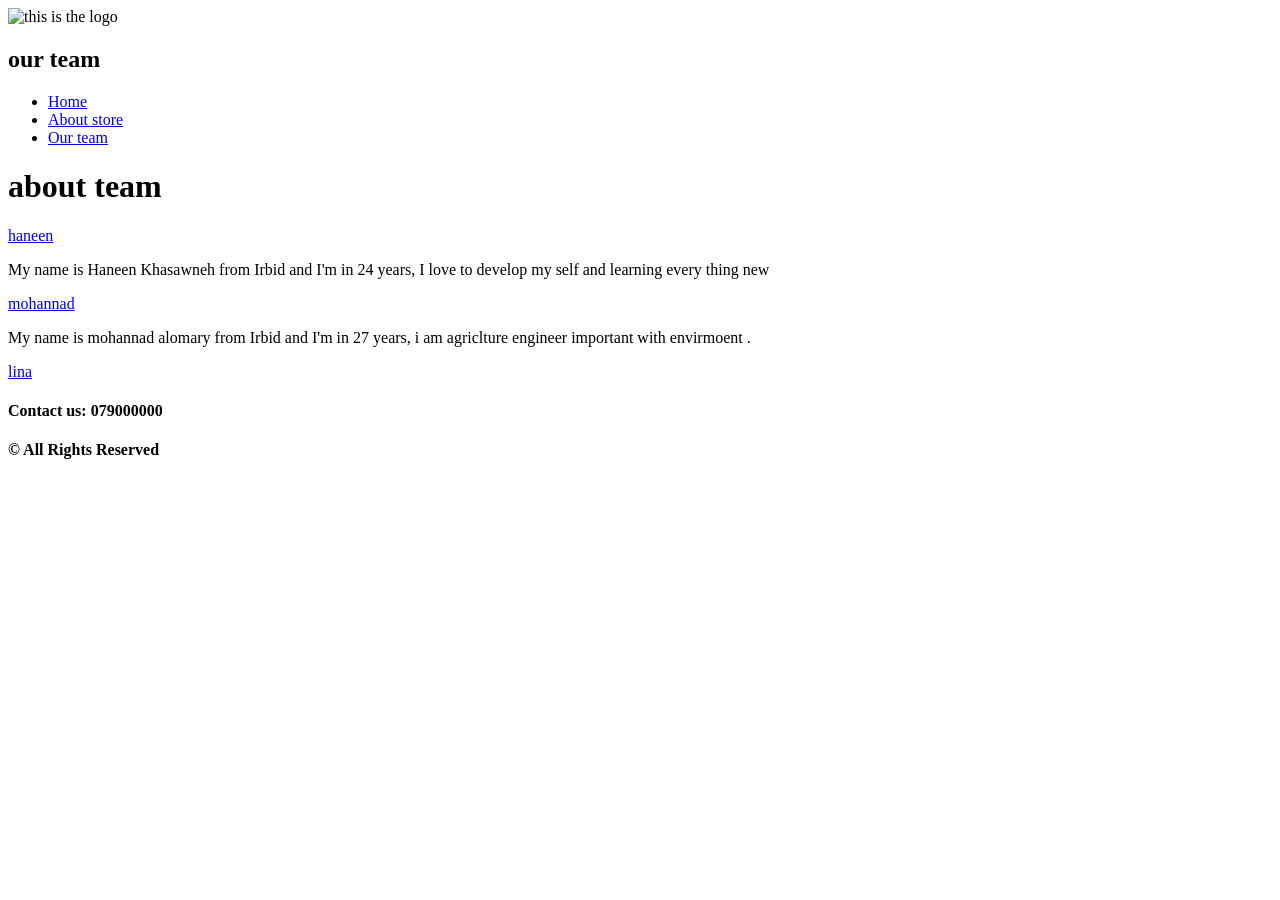
==== index.html @ 30234361 "lab04" ====
<!DOCTYPE html>
<html lang="en">
<head>

    <title> Pink Flower </title>

</head>


<body>
<header>
    <img src="https://th.bing.com/th/id/OIP.wHCqowAVUX8GoxvLMcDVQQHaHa?pid=Api&rs=1" alt="this is the logo" width="400" height="300">

    <h2> our team   </h2>
    <nav>
        <ul>
            <li><a href="https://lina-yousef.github.io/Lab04/"> Home   </a> </li>
            <li><a href="https://haneenkh88.github.io/Lab4/"> About store </a> </li>
            <li><a href="https://mohanadalomary.github.io/lab04/."> Our team </a></li>

        </ul>
    </nav>

</header>

<main>
    <h1> about team </h1>
    <a href="https://github.com/HaneenKh88">haneen</a>
    <p>My name is Haneen Khasawneh from Irbid and I'm in 24 years, I love to develop my self and learning every thing new
    </p>
    <a href="https://github.com/mohanadalomary">mohannad</a>
    <p>My name is mohannad alomary from Irbid and I'm in 27 years, i am agriclture engineer important with envirmoent .
    </p>
    <a href="https://github.com/Lina-yousef">lina</a>
    <p></p>
    <a href=""></a>
    <p></p>


</main>

<footer>
    <h4>Contact us: 079000000</h4>
    <h4>© All Rights Reserved </h4>
</footer>
    
</body>
</html>
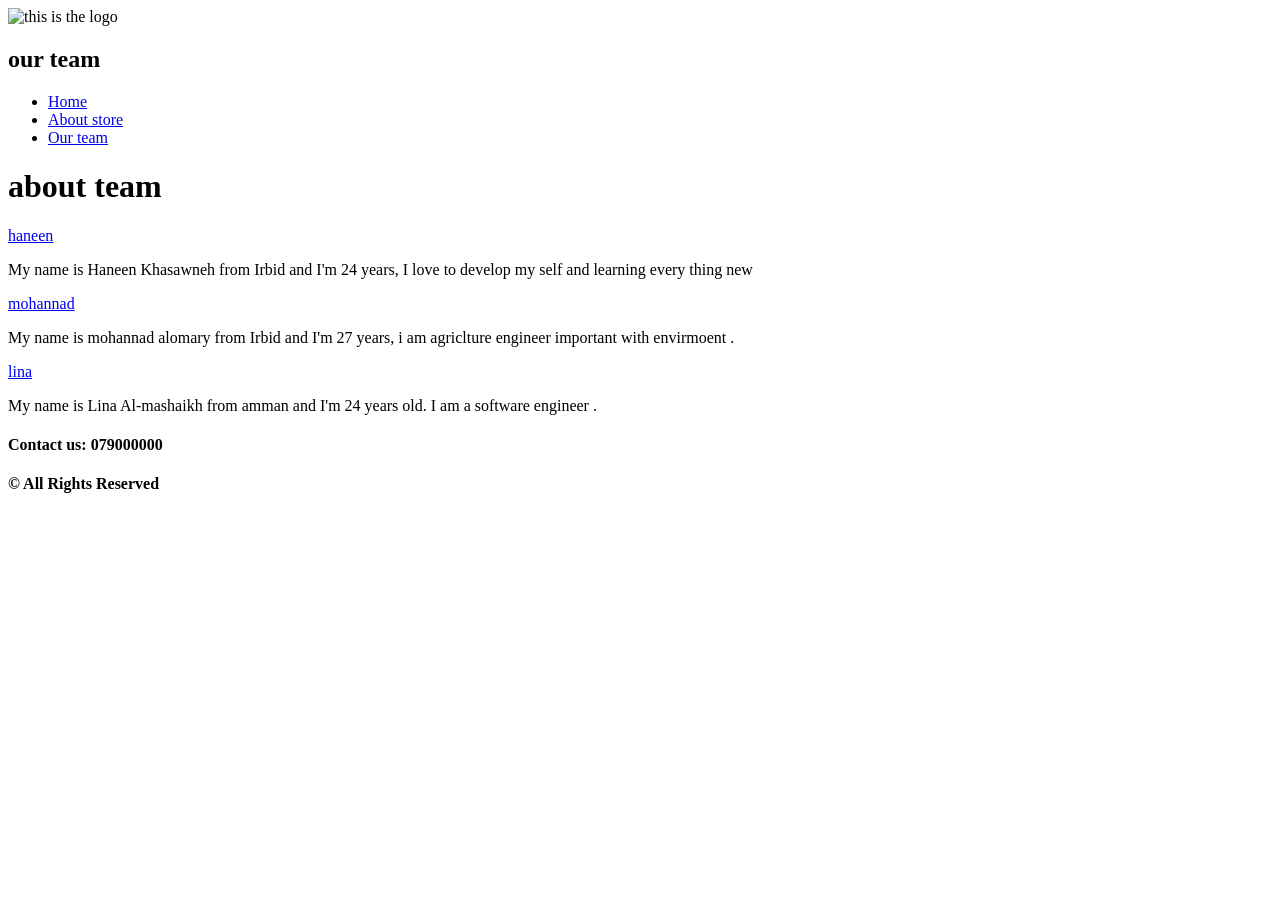
==== commit dce3bb76: "LAB04" ====
--- a/index.html
+++ b/index.html
@@ -26,13 +26,14 @@
 <main>
     <h1> about team </h1>
     <a href="https://github.com/HaneenKh88">haneen</a>
-    <p>My name is Haneen Khasawneh from Irbid and I'm in 24 years, I love to develop my self and learning every thing new
+    <p>My name is Haneen Khasawneh from Irbid and I'm  24 years, I love to develop my self and learning every thing new
     </p>
     <a href="https://github.com/mohanadalomary">mohannad</a>
-    <p>My name is mohannad alomary from Irbid and I'm in 27 years, i am agriclture engineer important with envirmoent .
+    <p>My name is mohannad alomary from Irbid and I'm  27 years, i am agriclture engineer important with envirmoent .
     </p>
     <a href="https://github.com/Lina-yousef">lina</a>
-    <p></p>
+    <p>My name is Lina Al-mashaikh from amman and I'm 24 years old. I am a software engineer .
+    </p>
     <a href=""></a>
     <p></p>
 
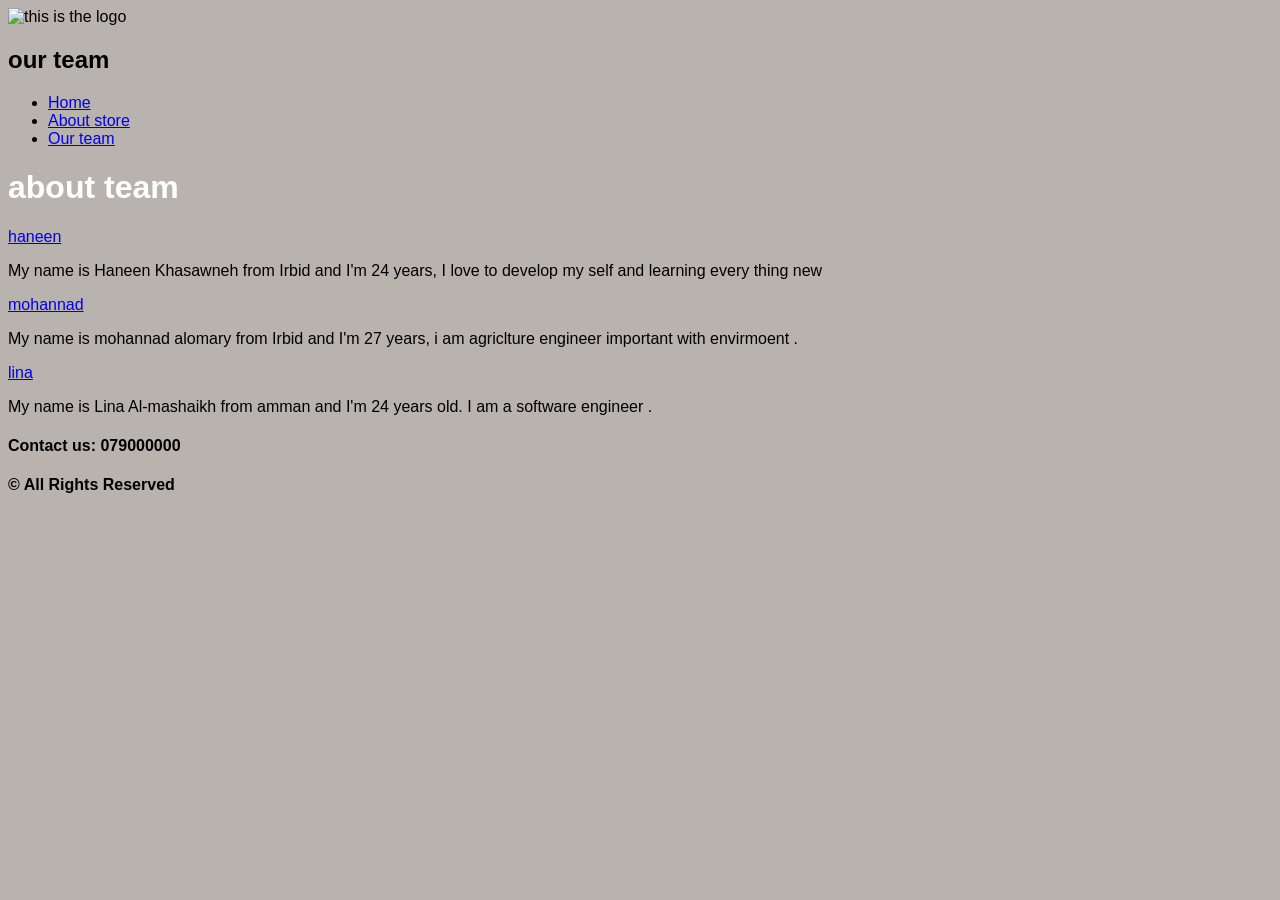
==== commit 773fc549: "update lab 04" ====
--- a/index.html
+++ b/index.html
@@ -3,10 +3,12 @@
 <head>
 
     <title> Pink Flower </title>
+<script> src="app.js" </script>
 
+<title> Using External CSS</title>
+<link href="styles.css" type="text/css"
+rel="stylesheet" />
 </head>
-
-
 <body>
 <header>
     <img src="https://th.bing.com/th/id/OIP.wHCqowAVUX8GoxvLMcDVQQHaHa?pid=Api&rs=1" alt="this is the logo" width="400" height="300">
--- a/styles.css
+++ b/styles.css
@@ -0,0 +1,5 @@
+body {
+    font-family: arial;
+    background-color: rgb(185,179,175);}
+    h1 {
+    color: rgb(255,255,255);}
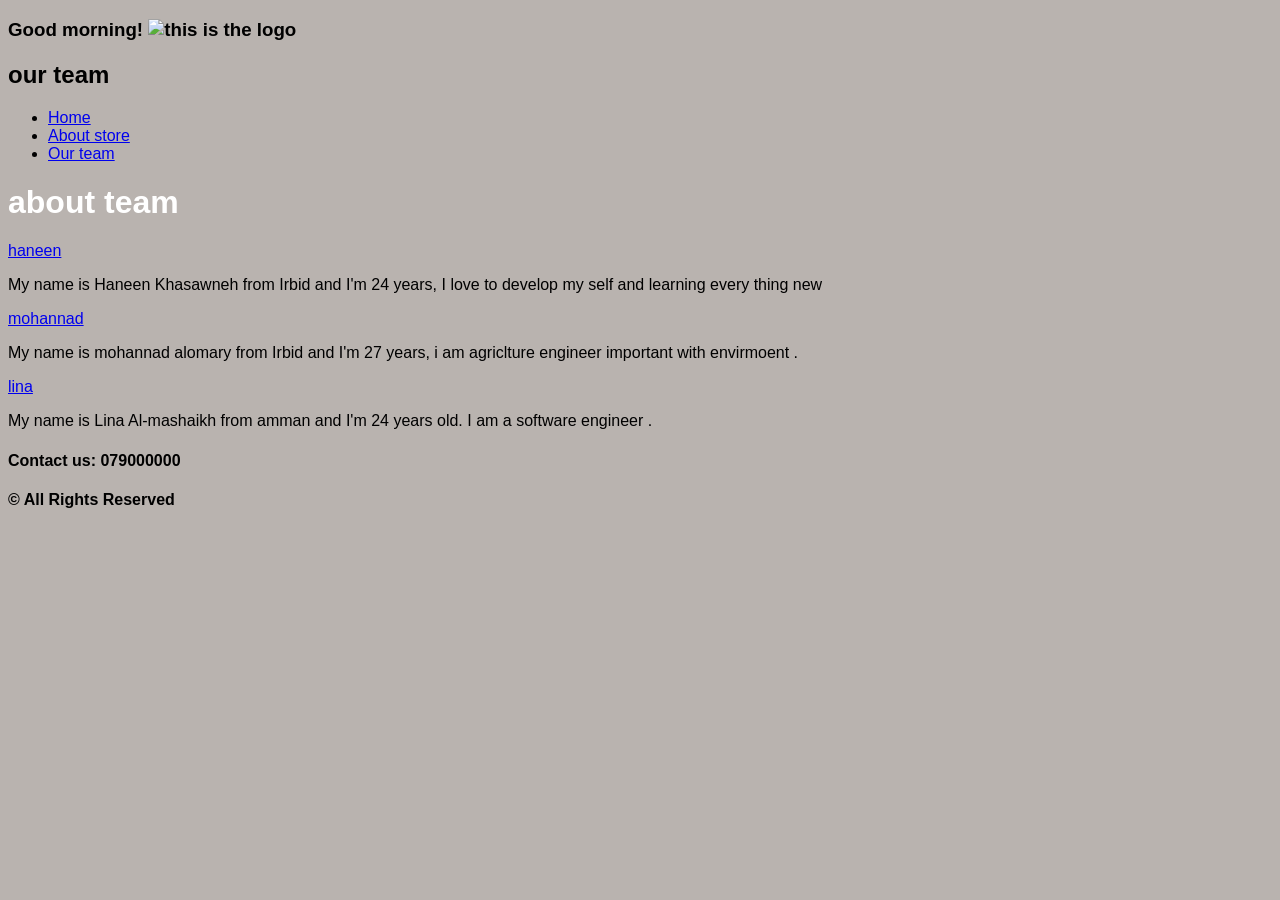
==== commit 834c031f: "update lab 04" ====
--- a/index.html
+++ b/index.html
@@ -3,7 +3,7 @@
 <head>
 
     <title> Pink Flower </title>
-<script> src="app.js" </script>
+
 
 <title> Using External CSS</title>
 <link href="styles.css" type="text/css"
@@ -11,6 +11,7 @@
 </head>
 <body>
 <header>
+    <script src="app.js">  </script>
     <img src="https://th.bing.com/th/id/OIP.wHCqowAVUX8GoxvLMcDVQQHaHa?pid=Api&rs=1" alt="this is the logo" width="400" height="300">
 
     <h2> our team   </h2>
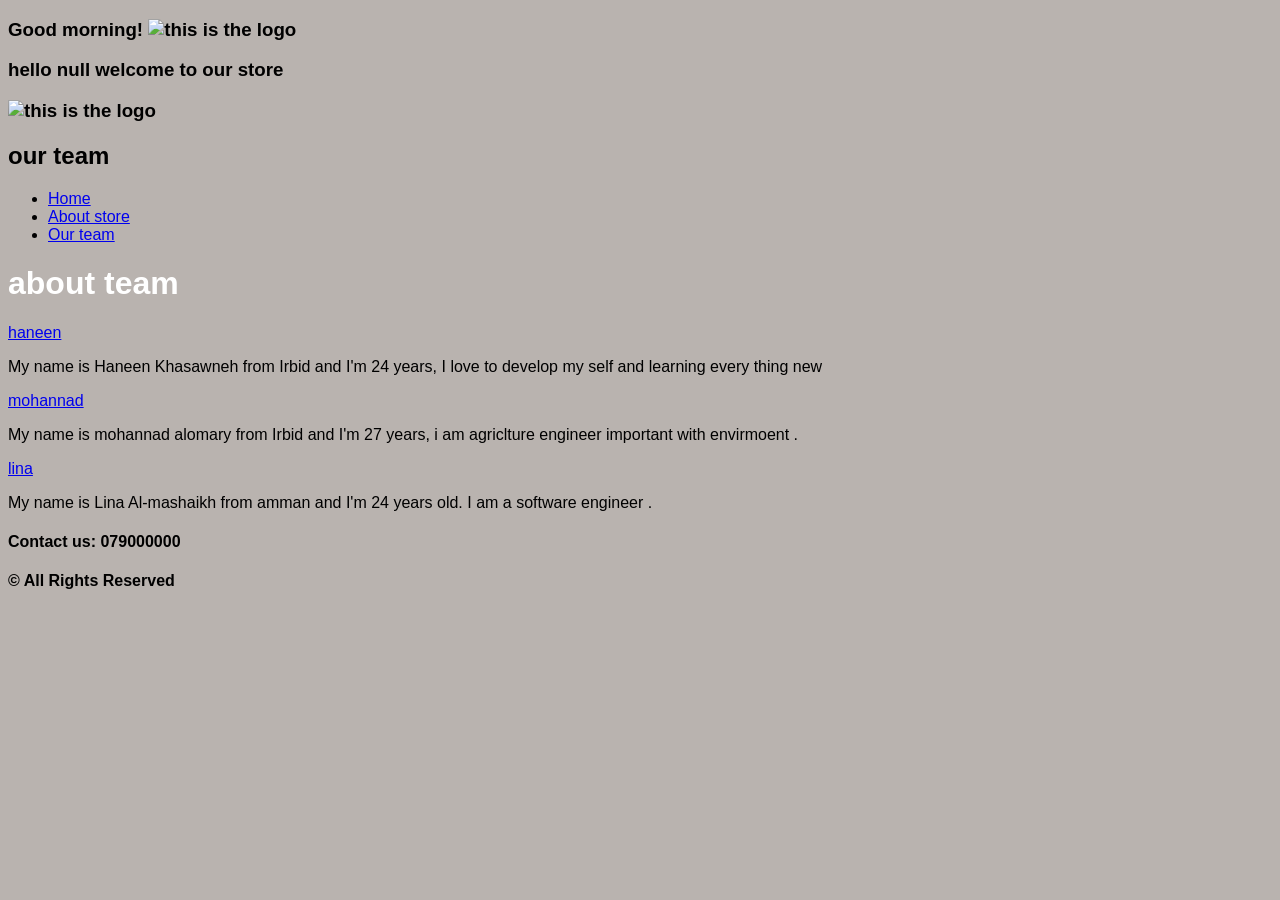
==== commit 6089e373: "lab08" ====
--- a/index.html
+++ b/index.html
@@ -13,6 +13,7 @@
 <header>
     <script src="app.js">  </script>
     <img src="https://th.bing.com/th/id/OIP.wHCqowAVUX8GoxvLMcDVQQHaHa?pid=Api&rs=1" alt="this is the logo" width="400" height="300">
+    <script src="lab8.js">  </script>
 
     <h2> our team   </h2>
     <nav>
